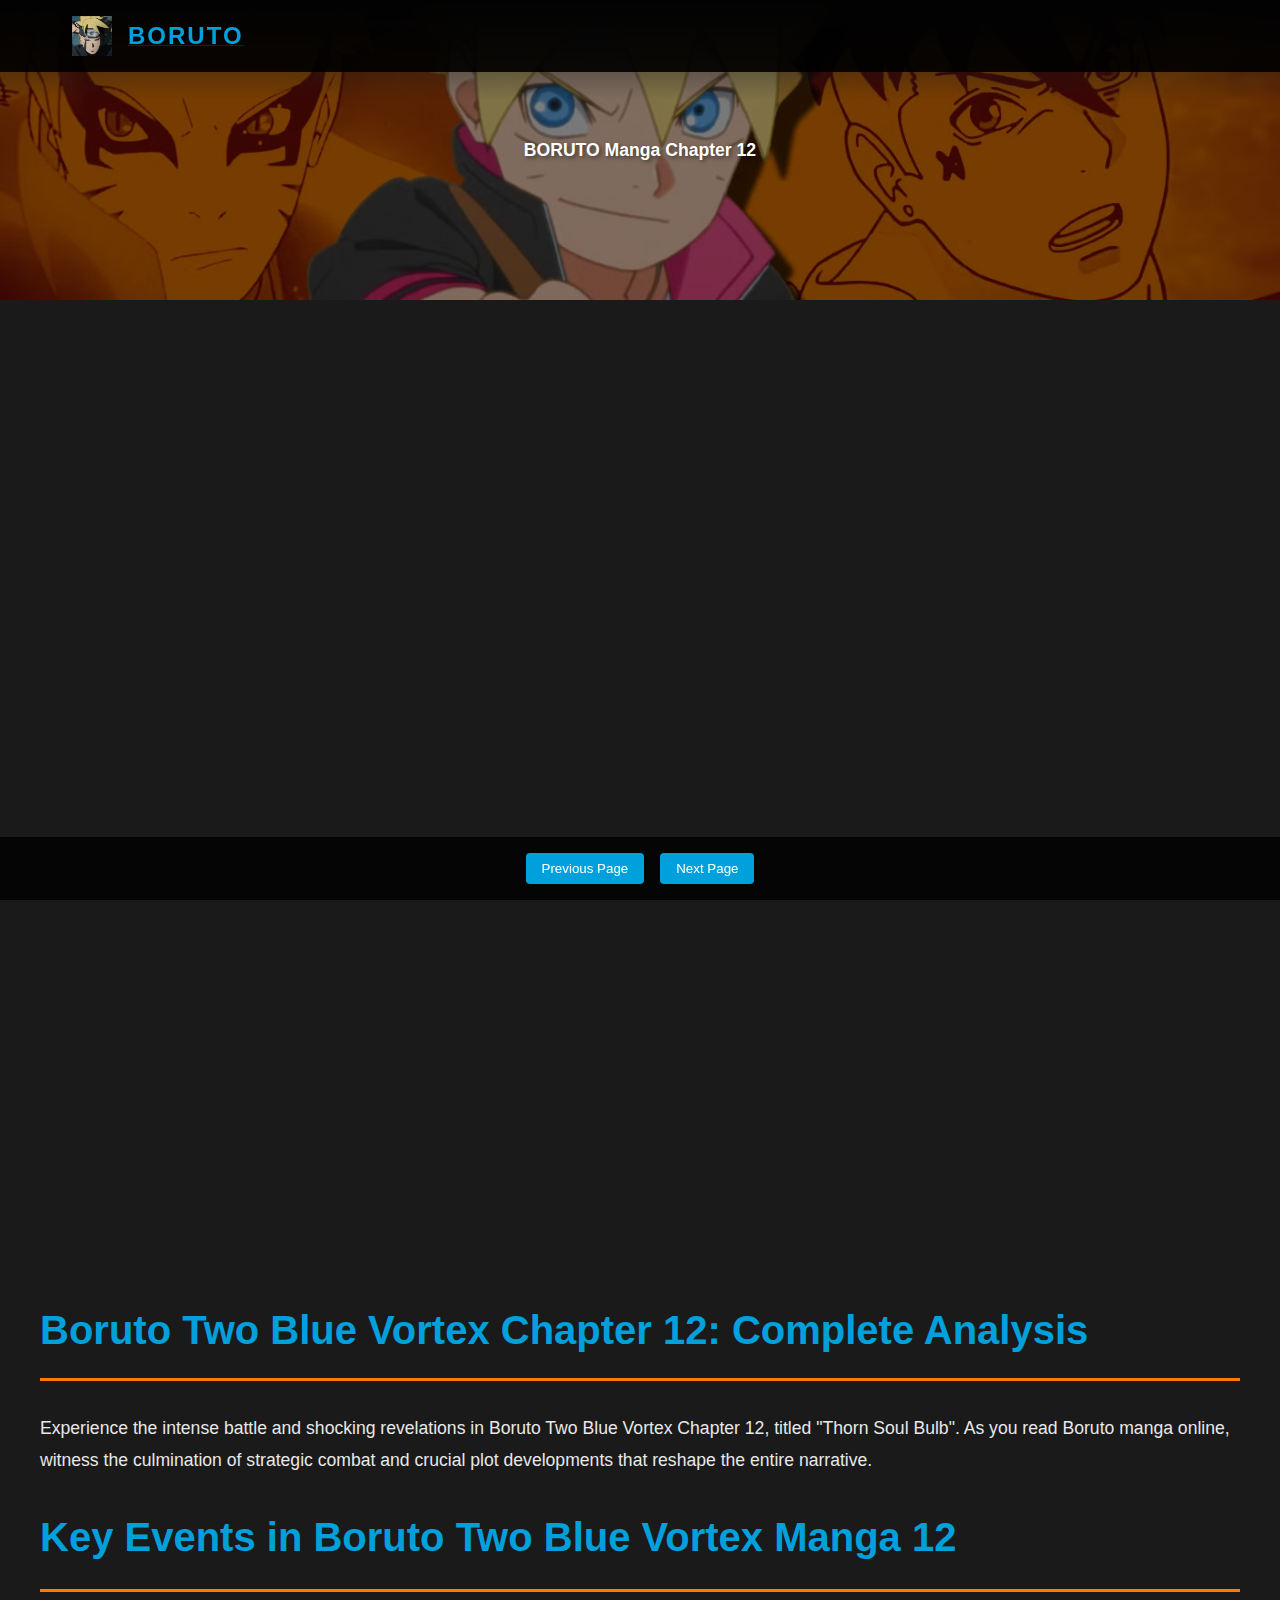
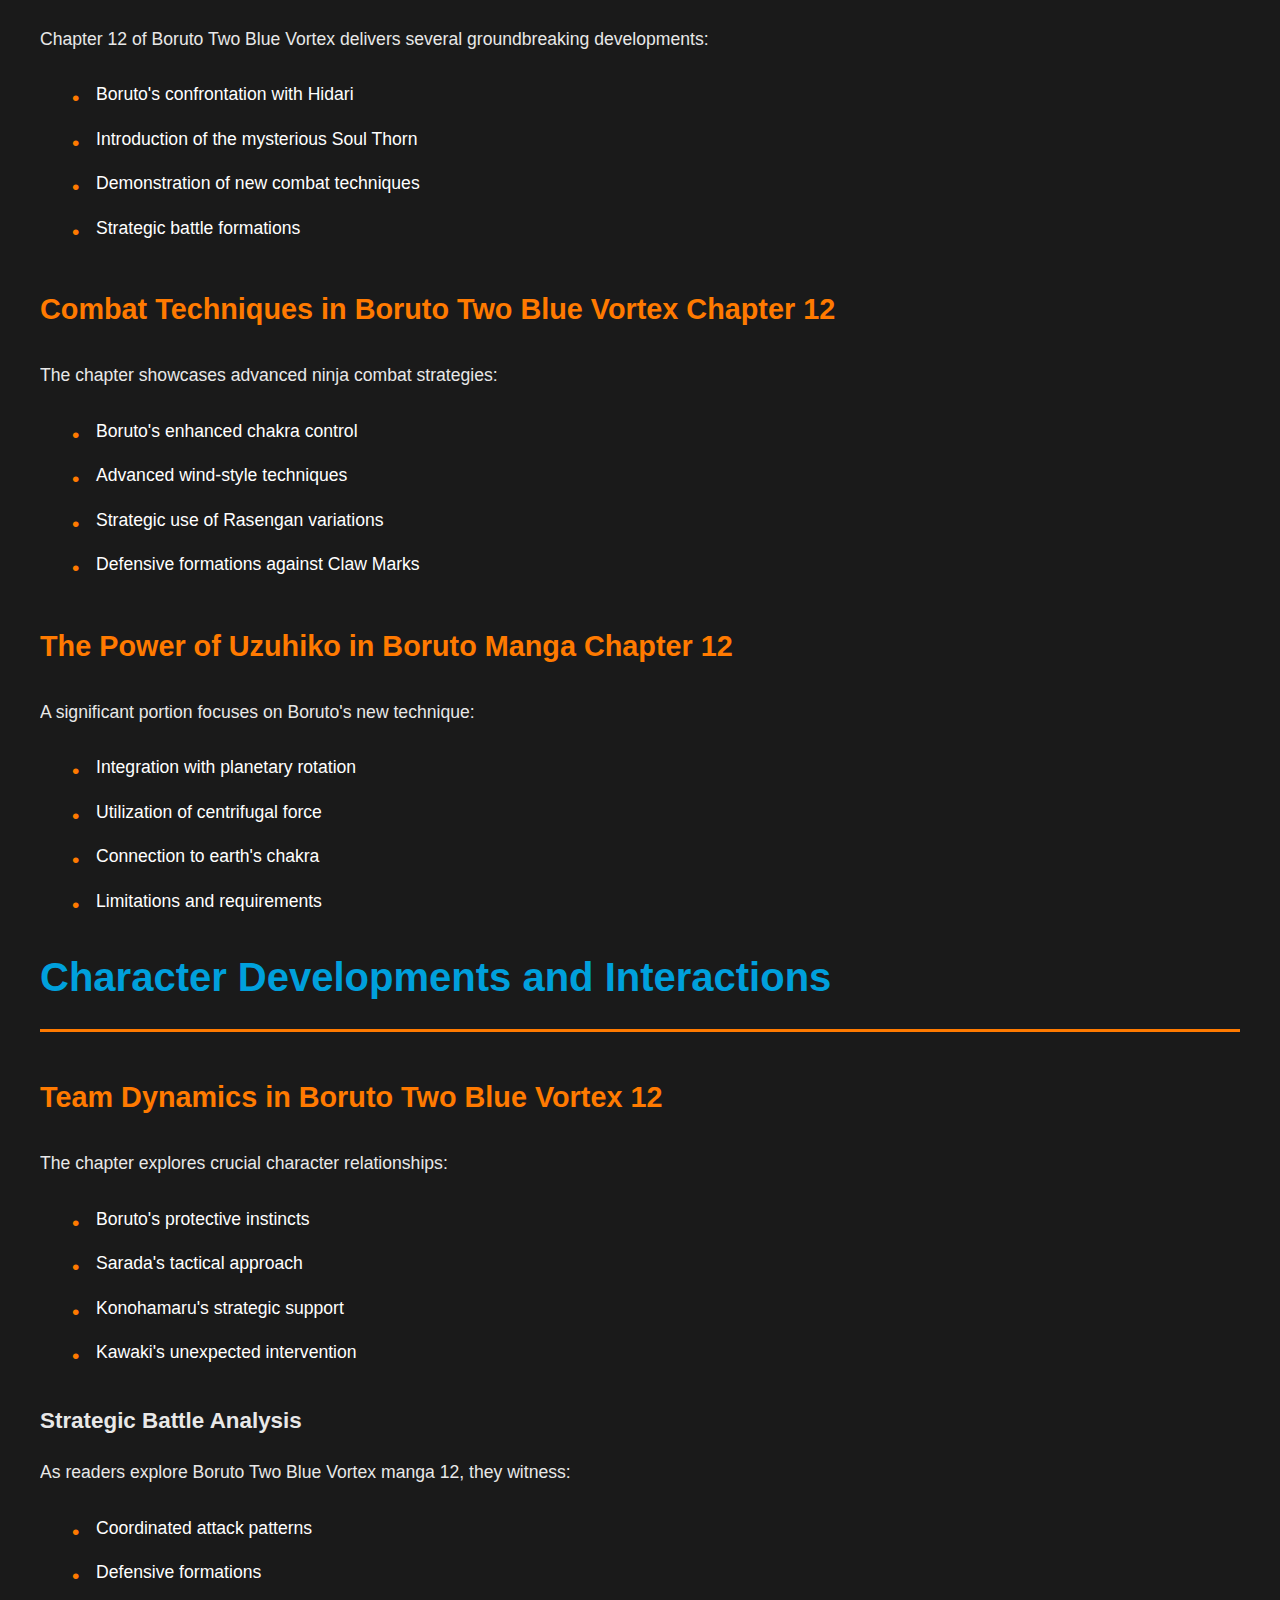
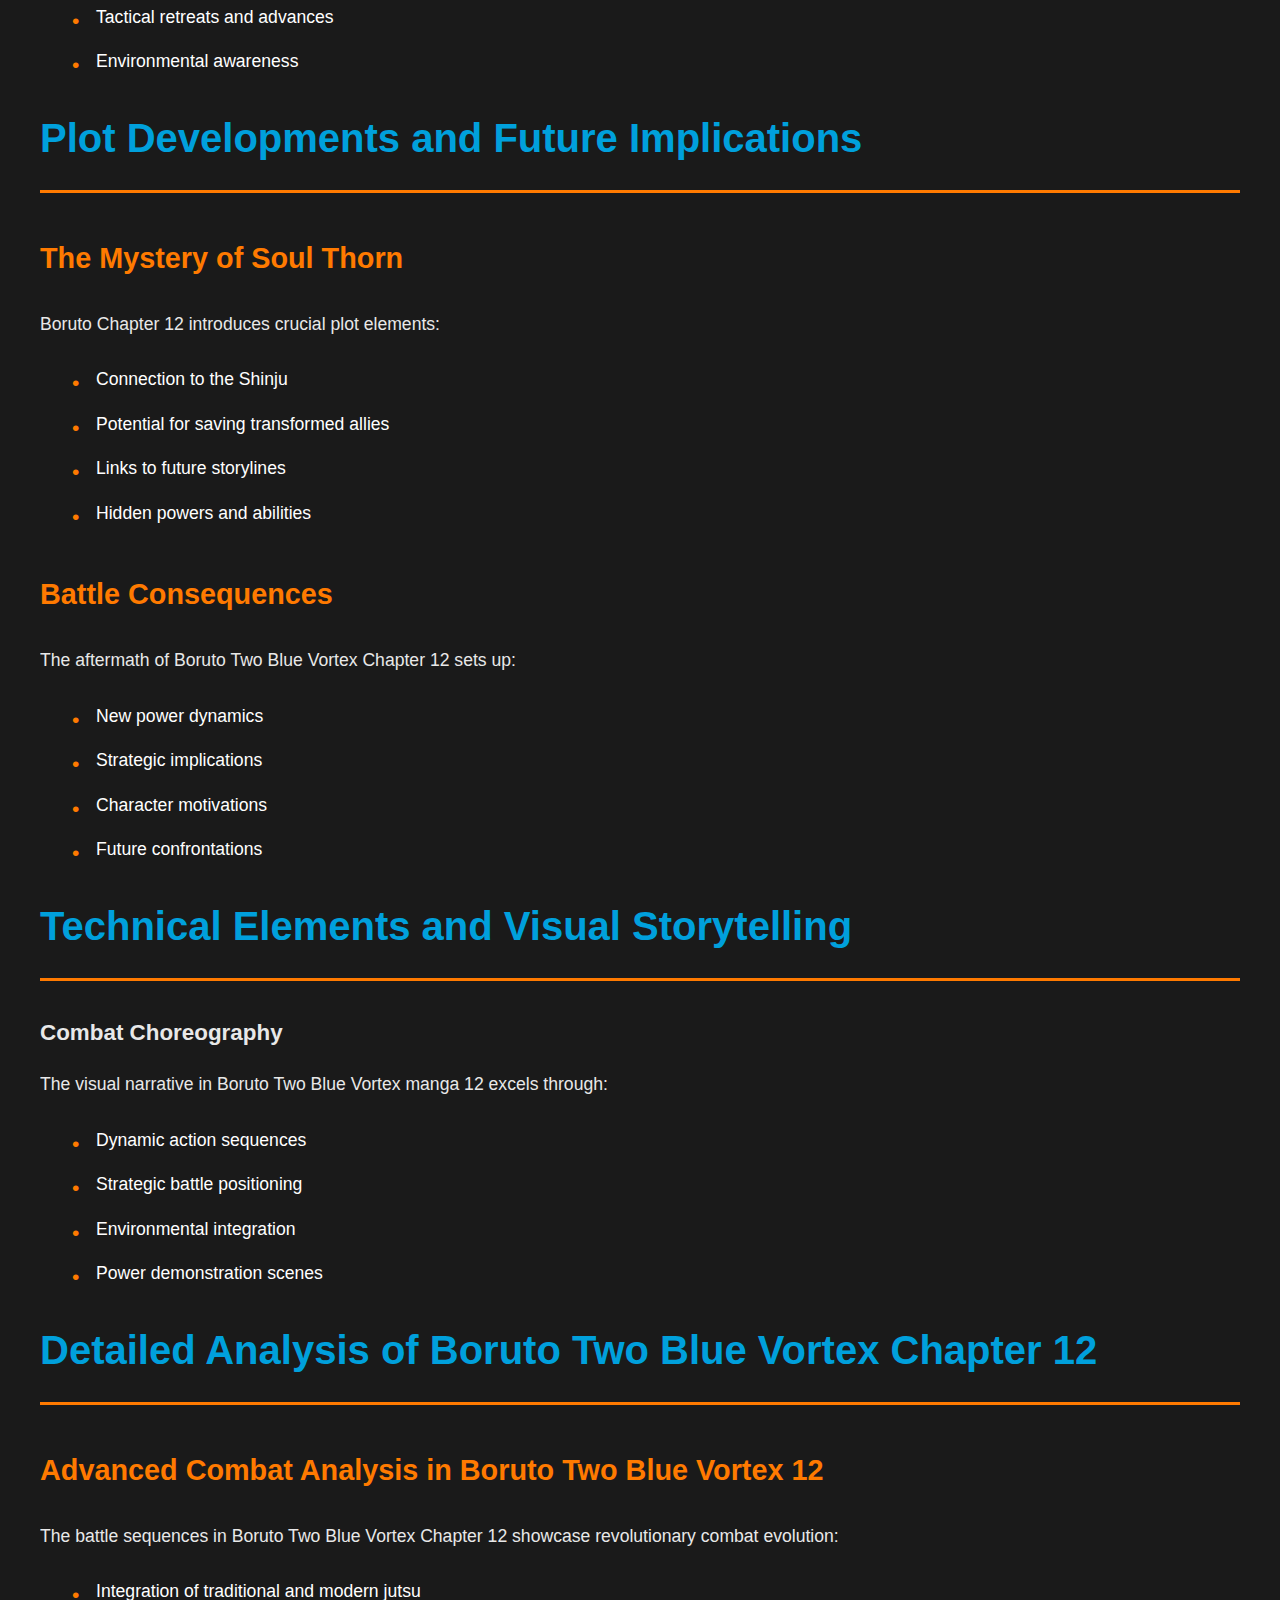
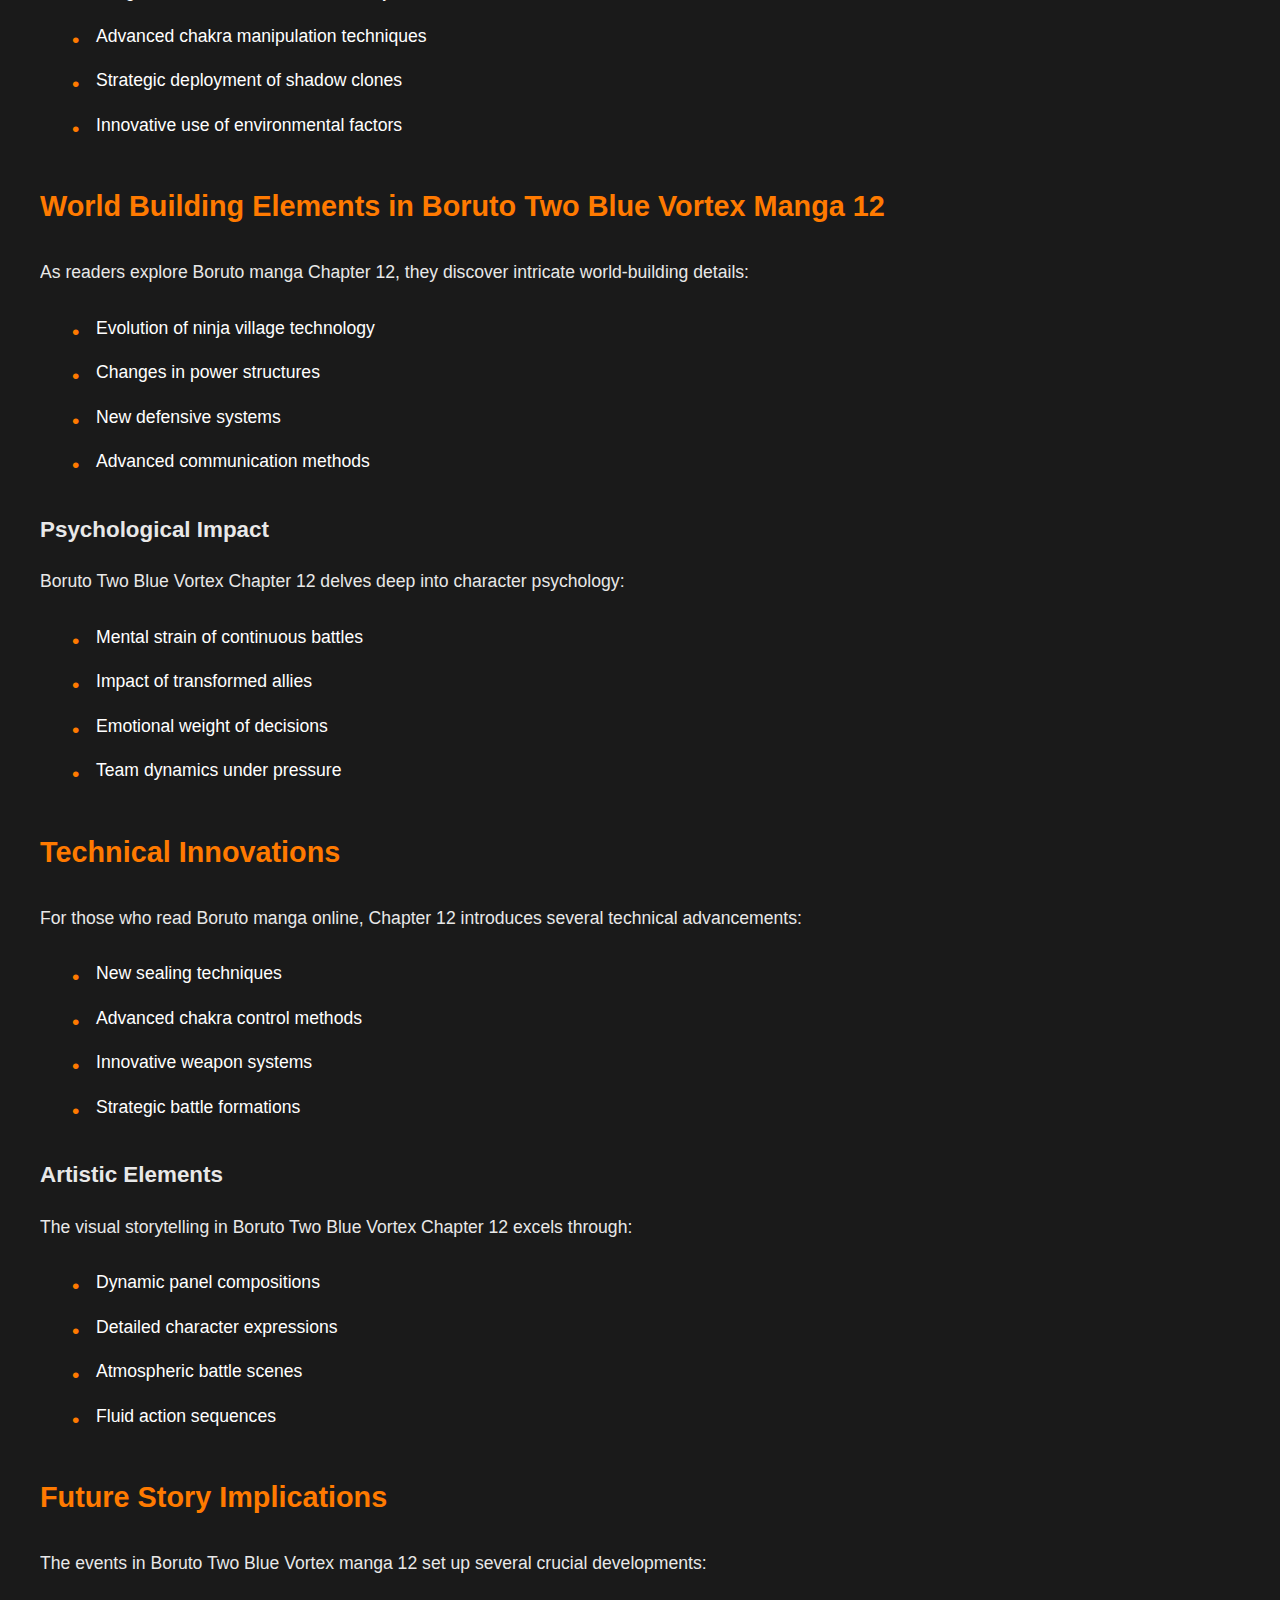
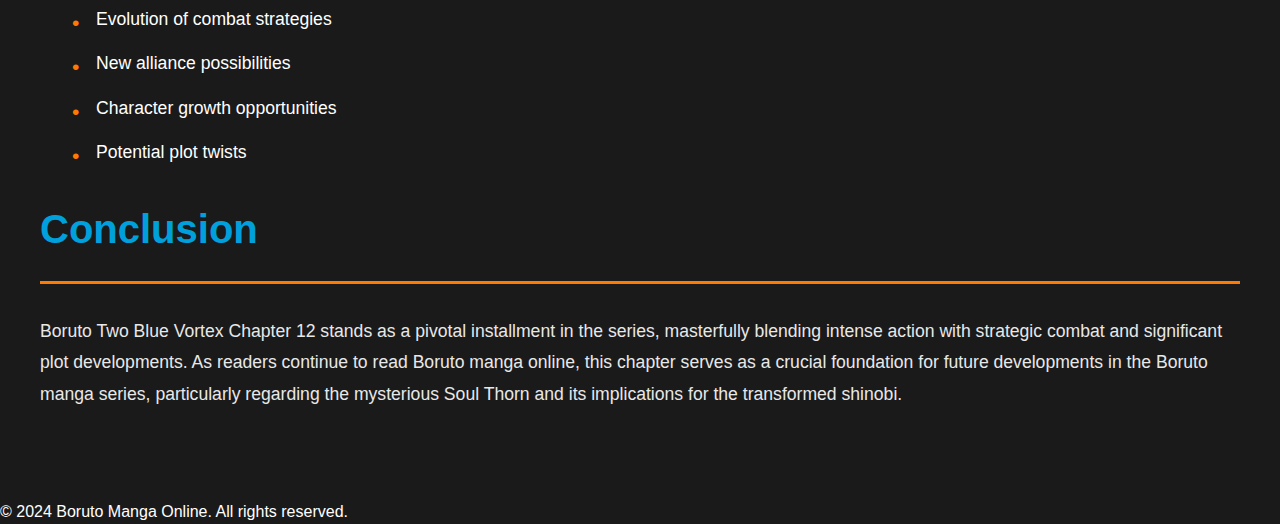
==== chapter-12/index.html @ 002d3e0d "1" ====
<!DOCTYPE html>
<html lang="en">
<head>
    <!-- Google tag (gtag.js) -->
<script async src="https://www.googletagmanager.com/gtag/js?id=G-79366STCKH"></script>
<script>
  window.dataLayer = window.dataLayer || [];
  function gtag(){dataLayer.push(arguments);}
  gtag('js', new Date());

  gtag('config', 'G-79366STCKH');
</script>
    <meta charset="UTF-8">
    <meta name="viewport" content="width=device-width, initial-scale=1.0">
    <title>Boruto Two Blue Vortex Manga Chapter 12 | Free Read Boruto Manga Online</title>
    <meta name="description" content="Read Boruto Chapter 12 of Two Blue Vortex manga series online. High-quality scans with official English translation. Experience the latest developments in the ninja world.">
    <link rel="stylesheet" href="../chapter-17/styles.css">
    <link rel="stylesheet" href="../styles.css">
    <link rel="canonical" href="https://borutomanga.xyz/chapter-12/">
    <link rel="apple-touch-icon" sizes="180x180" href="../apple-touch-icon.png">
<link rel="icon" type="image/png" sizes="32x32" href="../favicon-32x32.png">
<link rel="icon" type="image/png" sizes="16x16" href="../favicon-16x16.png">
<link rel="manifest" href="../site.webmanifest">
</head>
<body>
    <!-- Header -->
    <header class="site-header">
        <div class="header-container">
            <div class="logo-container">
                <img src="../logo.jpg" alt="Boruto Logo" class="logo-image">
                <a href="/"><span class="logo-text">BORUTO</span></a>
            </div>
        </div>
    </header>

    <main>

<!-- Hero Section -->
<section class="chapter-hero">
    <div class="container">
        <h1 class="chapter-title">BORUTO Manga Chapter 12</h1>
    </div>
</section>

        <!-- 漫画内容 -->
        <section class="manga-reader">
            <div class="container">
                
                <div class="manga-pages">
                    <!-- 这里是漫画页面 -->
                    <div class="manga-page">
                        <img src="https://image.borutomanga.xyz/chapter12/DM_20241221170901_001.WEBP" alt="Boruto Chapter 12 Page 1" class="manga-image">
                        <img src="https://image.borutomanga.xyz/chapter12/DM_20241221170901_002.WEBP" alt="Boruto Chapter 12 Page 2" class="manga-image">
                        <img src="https://image.borutomanga.xyz/chapter12/DM_20241221170901_003.WEBP" alt="Boruto Chapter 12 Page 3" class="manga-image">
                        <img src="https://image.borutomanga.xyz/chapter12/DM_20241221170901_004.WEBP" alt="Boruto Chapter 12 Page 4" class="manga-image">
                        <img src="https://image.borutomanga.xyz/chapter12/DM_20241221170901_005.WEBP" alt="Boruto Chapter 12 Page 5" class="manga-image">
                        <img src="https://image.borutomanga.xyz/chapter12/DM_20241221170901_006.WEBP" alt="Boruto Chapter 12 Page 6" class="manga-image">
                        <img src="https://image.borutomanga.xyz/chapter12/DM_20241221170901_007.WEBP" alt="Boruto Chapter 12 Page 7" class="manga-image">
                        <img src="https://image.borutomanga.xyz/chapter12/DM_20241221170901_008.WEBP" alt="Boruto Chapter 12 Page 8" class="manga-image">
                        <img src="https://image.borutomanga.xyz/chapter12/DM_20241221170901_009.WEBP" alt="Boruto Chapter 12 Page 9" class="manga-image">
                        <img src="https://image.borutomanga.xyz/chapter12/DM_20241221170901_010.WEBP" alt="Boruto Chapter 12 Page 10" class="manga-image">
                        <img src="https://image.borutomanga.xyz/chapter12/DM_20241221170901_011.WEBP" alt="Boruto Chapter 12 Page 11" class="manga-image">
                        <img src="https://image.borutomanga.xyz/chapter12/DM_20241221170901_012.WEBP" alt="Boruto Chapter 12 Page 12" class="manga-image">
                        <img src="https://image.borutomanga.xyz/chapter12/DM_20241221170901_013.WEBP" alt="Boruto Chapter 12 Page 13" class="manga-image">
                        <img src="https://image.borutomanga.xyz/chapter12/DM_20241221170901_014.WEBP" alt="Boruto Chapter 12 Page 14" class="manga-image">
                        <img src="https://image.borutomanga.xyz/chapter12/DM_20241221170901_015.WEBP" alt="Boruto Chapter 12 Page 15" class="manga-image">
                        <img src="https://image.borutomanga.xyz/chapter12/DM_20241221170901_016.WEBP" alt="Boruto Chapter 12 Page 16" class="manga-image">
                        <img src="https://image.borutomanga.xyz/chapter12/DM_20241221170901_017.WEBP" alt="Boruto Chapter 12 Page 17" class="manga-image">
                        <img src="https://image.borutomanga.xyz/chapter12/DM_20241221170901_018.WEBP" alt="Boruto Chapter 12 Page 18" class="manga-image">
                        <img src="https://image.borutomanga.xyz/chapter12/DM_20241221170901_019.WEBP" alt="Boruto Chapter 12 Page 19" class="manga-image">
                        <img src="https://image.borutomanga.xyz/chapter12/DM_20241221170901_020.WEBP" alt="Boruto Chapter 12 Page 20" class="manga-image">
                        <img src="https://image.borutomanga.xyz/chapter12/DM_20241221170901_021.WEBP" alt="Boruto Chapter 12 Page 21" class="manga-image">
                        <img src="https://image.borutomanga.xyz/chapter12/DM_20241221170901_022.WEBP" alt="Boruto Chapter 12 Page 22" class="manga-image">
                        <img src="https://image.borutomanga.xyz/chapter12/DM_20241221170901_023.WEBP" alt="Boruto Chapter 12 Page 23" class="manga-image">
                        <img src="https://image.borutomanga.xyz/chapter12/DM_20241221170901_024.WEBP" alt="Boruto Chapter 12 Page 24" class="manga-image">
                        <img src="https://image.borutomanga.xyz/chapter12/DM_20241221170901_025.WEBP" alt="Boruto Chapter 12 Page 25" class="manga-image">
                        <img src="https://image.borutomanga.xyz/chapter12/DM_20241221170901_026.WEBP" alt="Boruto Chapter 12 Page 26" class="manga-image">
                        <img src="https://image.borutomanga.xyz/chapter12/DM_20241221170901_027.WEBP" alt="Boruto Chapter 12 Page 27" class="manga-image">
                        <img src="https://image.borutomanga.xyz/chapter12/DM_20241221170901_028.WEBP" alt="Boruto Chapter 12 Page 28" class="manga-image">
                        <img src="https://image.borutomanga.xyz/chapter12/DM_20241221170901_029.WEBP" alt="Boruto Chapter 12 Page 29" class="manga-image">
                        <img src="https://image.borutomanga.xyz/chapter12/DM_20241221170901_030.WEBP" alt="Boruto Chapter 12 Page 30" class="manga-image">
                        <img src="https://image.borutomanga.xyz/chapter12/DM_20241221170901_031.WEBP" alt="Boruto Chapter 12 Page 31" class="manga-image">
                        <img src="https://image.borutomanga.xyz/chapter12/DM_20241221170901_032.WEBP" alt="Boruto Chapter 12 Page 32" class="manga-image">
                        <img src="https://image.borutomanga.xyz/chapter12/DM_20241221170901_033.WEBP" alt="Boruto Chapter 12 Page 33" class="manga-image">
                        <img src="https://image.borutomanga.xyz/chapter12/DM_20241221170901_034.WEBP" alt="Boruto Chapter 12 Page 34" class="manga-image">
                       
                    </div>
                    <!-- 更多页面 -->
                </div>

                <div class="reader-navigation">
                    <a href="/"><button class="prev-page">Previous Page</button></a>
                    <a href="../chapter-13/"><button class="next-page">Next Page</button></a>
                </div>
            </div>
        </section>

        <section class="chapter-seo-content">
            <div class="container">
                <h2>Boruto Two Blue Vortex Chapter 12: Complete Analysis</h2>
                <article>
                    <p>Experience the intense battle and shocking revelations in Boruto Two Blue Vortex Chapter 12, titled "Thorn Soul Bulb". As you read Boruto manga online, witness the culmination of strategic combat and crucial plot developments that reshape the entire narrative.</p>
        
                    <h2>Key Events in Boruto Two Blue Vortex Manga 12</h2>
                    <p>Chapter 12 of Boruto Two Blue Vortex delivers several groundbreaking developments:</p>
                    <ul>
                        <li>Boruto's confrontation with Hidari</li>
                        <li>Introduction of the mysterious Soul Thorn</li>
                        <li>Demonstration of new combat techniques</li>
                        <li>Strategic battle formations</li>
                    </ul>
        
                    <h3>Combat Techniques in Boruto Two Blue Vortex Chapter 12</h3>
                    <p>The chapter showcases advanced ninja combat strategies:</p>
                    <ul>
                        <li>Boruto's enhanced chakra control</li>
                        <li>Advanced wind-style techniques</li>
                        <li>Strategic use of Rasengan variations</li>
                        <li>Defensive formations against Claw Marks</li>
                    </ul>
        
                    <h3>The Power of Uzuhiko in Boruto Manga Chapter 12</h3>
                    <p>A significant portion focuses on Boruto's new technique:</p>
                    <ul>
                        <li>Integration with planetary rotation</li>
                        <li>Utilization of centrifugal force</li>
                        <li>Connection to earth's chakra</li>
                        <li>Limitations and requirements</li>
                    </ul>
        
                    <h2>Character Developments and Interactions</h2>
                    
                    <h3>Team Dynamics in Boruto Two Blue Vortex 12</h3>
                    <p>The chapter explores crucial character relationships:</p>
                    <ul>
                        <li>Boruto's protective instincts</li>
                        <li>Sarada's tactical approach</li>
                        <li>Konohamaru's strategic support</li>
                        <li>Kawaki's unexpected intervention</li>
                    </ul>
        
                    <h4>Strategic Battle Analysis</h4>
                    <p>As readers explore Boruto Two Blue Vortex manga 12, they witness:</p>
                    <ul>
                        <li>Coordinated attack patterns</li>
                        <li>Defensive formations</li>
                        <li>Tactical retreats and advances</li>
                        <li>Environmental awareness</li>
                    </ul>
        
                    <h2>Plot Developments and Future Implications</h2>
                    
                    <h3>The Mystery of Soul Thorn</h3>
                    <p>Boruto Chapter 12 introduces crucial plot elements:</p>
                    <ul>
                        <li>Connection to the Shinju</li>
                        <li>Potential for saving transformed allies</li>
                        <li>Links to future storylines</li>
                        <li>Hidden powers and abilities</li>
                    </ul>
        
                    <h3>Battle Consequences</h3>
                    <p>The aftermath of Boruto Two Blue Vortex Chapter 12 sets up:</p>
                    <ul>
                        <li>New power dynamics</li>
                        <li>Strategic implications</li>
                        <li>Character motivations</li>
                        <li>Future confrontations</li>
                    </ul>
        
                    <h2>Technical Elements and Visual Storytelling</h2>
                    
                    <h4>Combat Choreography</h4>
                    <p>The visual narrative in Boruto Two Blue Vortex manga 12 excels through:</p>
                    <ul>
                        <li>Dynamic action sequences</li>
                        <li>Strategic battle positioning</li>
                        <li>Environmental integration</li>
                        <li>Power demonstration scenes</li>
                    </ul>
        
                <h2>Detailed Analysis of Boruto Two Blue Vortex Chapter 12</h2>

                <h3>Advanced Combat Analysis in Boruto Two Blue Vortex 12</h3>
                <p>The battle sequences in Boruto Two Blue Vortex Chapter 12 showcase revolutionary combat evolution:</p>
                <ul>
                    <li>Integration of traditional and modern jutsu</li>
                    <li>Advanced chakra manipulation techniques</li>
                    <li>Strategic deployment of shadow clones</li>
                    <li>Innovative use of environmental factors</li>
                </ul>

                <h3>World Building Elements in Boruto Two Blue Vortex Manga 12</h3>
                <p>As readers explore Boruto manga Chapter 12, they discover intricate world-building details:</p>
                <ul>
                    <li>Evolution of ninja village technology</li>
                    <li>Changes in power structures</li>
                    <li>New defensive systems</li>
                    <li>Advanced communication methods</li>
                </ul>

                <h4>Psychological Impact</h4>
                <p>Boruto Two Blue Vortex Chapter 12 delves deep into character psychology:</p>
                <ul>
                    <li>Mental strain of continuous battles</li>
                    <li>Impact of transformed allies</li>
                    <li>Emotional weight of decisions</li>
                    <li>Team dynamics under pressure</li>
                </ul>

                <h3>Technical Innovations</h3>
                <p>For those who read Boruto manga online, Chapter 12 introduces several technical advancements:</p>
                <ul>
                    <li>New sealing techniques</li>
                    <li>Advanced chakra control methods</li>
                    <li>Innovative weapon systems</li>
                    <li>Strategic battle formations</li>
                </ul>

                <h4>Artistic Elements</h4>
                <p>The visual storytelling in Boruto Two Blue Vortex Chapter 12 excels through:</p>
                <ul>
                    <li>Dynamic panel compositions</li>
                    <li>Detailed character expressions</li>
                    <li>Atmospheric battle scenes</li>
                    <li>Fluid action sequences</li>
                </ul>

                <h3>Future Story Implications</h3>
                <p>The events in Boruto Two Blue Vortex manga 12 set up several crucial developments:</p>
                <ul>
                    <li>Evolution of combat strategies</li>
                    <li>New alliance possibilities</li>
                    <li>Character growth opportunities</li>
                    <li>Potential plot twists</li>
                </ul>

                <h2>Conclusion</h2>
                <p>Boruto Two Blue Vortex Chapter 12 stands as a pivotal installment in the series, masterfully blending intense action with strategic combat and significant plot developments. As readers continue to read Boruto manga online, this chapter serves as a crucial foundation for future developments in the Boruto manga series, particularly regarding the mysterious Soul Thorn and its implications for the transformed shinobi.</p>
                </article>
            </div>
        </section>
    </main>

    <!-- Footer -->
    <footer class="site-footer">
        <div class="footer-content">
            <p class="copyright">&copy; 2024 Boruto Manga Online. All rights reserved.</p>
        </div>
    </footer>
</body>
</html>
---- chapter-17/styles.css ----
/* Chapter Hero 样式 */
.chapter-hero {
    position: relative;
    height: 300px;
    display: flex;
    align-items: center;
    padding: 2rem;
    justify-content: center; /* 水平居中 */
    text-align: center; /* 文本居中 */
    background-image: linear-gradient(rgba(0, 0, 0, 0.5), rgba(0, 0, 0, 0.5)), 
                      url('../chapterhero.avif');
    background-size: cover;
    background-position: center;
    background-repeat: no-repeat;
    overflow: hidden;
}

.chapter-hero::before {
    content: '';
    position: absolute;
    top: 0;
    left: 0;
    right: 0;
    height: 100px;
    background: linear-gradient(to bottom, var(--dark), transparent);
    z-index: 1;
}

.chapter-hero .container {
    position: relative;
    z-index: 2;
    max-width: 1200px;
    margin: 0 auto;
    width: 100%;
}

.chapter-title {
    font-size: 2rem;
    font-weight: 900;
    color: var(--light);
    text-shadow: 2px 2px 4px rgba(0, 0, 0, 0.5);
    margin: 0;
}

/* 响应式设计 */
@media (max-width: 768px) {
    .chapter-hero {
        height: 200px;
        padding: 1.5rem;
    }

    .chapter-title {
        font-size: 2rem;
    }
}

@media (max-width: 480px) {
    .chapter-hero {
        height: 150px;
        padding: 1rem;
    }

    .chapter-title {
        font-size: 1.5rem;
    }
}
/* 漫画阅读区域样式 */
.manga-reader {
    background-color: var(--dark);
    padding: 2rem 0;
    min-height: 100vh;
}

.manga-reader .container {
    max-width: 1000px; /* 控制最大宽度，确保图片不会过大 */
    margin: 0 auto;
    padding: 0 1rem;
}

/* 漫画页面容器 */
.manga-pages {
    display: flex;
    flex-direction: column;
    gap: 2rem; /* 页面之间的间距 */
    align-items: center;
}

/* 单页样式 */
.manga-image {
    max-width: 100%;
    height: auto;
    display: block;
    border-radius: 8px; /* 圆角 */
    box-shadow: 0 2px 10px rgba(0, 0, 0, 0.3); /* 轻微阴影 */
}

/* 阅读导航 */
.reader-navigation {
    position: fixed;
    bottom: 0;
    left: 0;
    right: 0;
    background: rgba(0, 0, 0, 0.8);
    padding: 1rem;
    display: flex;
    justify-content: center;
    gap: 1rem;
    z-index: 100;
}

.page-counter {
    color: var(--light);
    padding: 0.5rem 1rem;
    border-radius: 4px;
    background: rgba(255, 255, 255, 0.1);
}

/* 导航按钮 */
.prev-page,
.next-page {
    padding: 0.5rem 1rem;
    border: none;
    border-radius: 4px;
    background-color: var(--primary-blue);
    color: var(--light);
    cursor: pointer;
    transition: background-color 0.3s ease;
}

.prev-page:hover,
.next-page:hover {
    background-color: var(--secondary-blue);
}

/* 图片加载动画 */
.manga-image {
    opacity: 0;
    animation: fadeIn 0.3s ease forwards;
}

@keyframes fadeIn {
    from { opacity: 0; }
    to { opacity: 1; }
}

/* 响应式设计 */
@media (max-width: 768px) {
    .manga-reader {
        padding: 1rem 0;
    }

    .manga-pages {
        gap: 1rem;
    }

    .reader-navigation {
        padding: 0.8rem;
    }

    .prev-page,
    .next-page {
        padding: 0.4rem 0.8rem;
        font-size: 0.9rem;
    }
}

/* 移动端优化 */
@media (max-width: 480px) {
    .manga-reader .container {
        padding: 0 0.5rem;
    }

    .manga-pages {
        gap: 0.5rem;
    }

    .reader-navigation {
        padding: 0.6rem;
    }

    .page-counter {
        font-size: 0.9rem;
        padding: 0.4rem 0.8rem;
    }
}

/* 图片加载中状态 */
.manga-image.loading {
    min-height: 200px;
    background: linear-gradient(90deg, 
        rgba(255,255,255,0.1) 25%, 
        rgba(255,255,255,0.2) 50%, 
        rgba(255,255,255,0.1) 75%
    );
    background-size: 200% 100%;
    animation: loading 1.5s infinite;
}

@keyframes loading {
    0% { background-position: 200% 0; }
    100% { background-position: -200% 0; }
}

/* SEO Content 样式 */
.chapter-seo-content {
    padding: 4rem 2rem;
    background-color: var(--dark);
    color: var(--light);
}

.chapter-seo-content .container {
    max-width: 1200px;
    margin: 0 auto;
}

.chapter-seo-content article {
    font-size: 1.1rem;
    line-height: 1.8;
}

/* 标题样式 */
.chapter-seo-content h2 {
    font-size: 2.5rem;
    color: var(--primary-blue);
    margin-bottom: 2rem;
    padding-bottom: 1rem;
    border-bottom: 3px solid var(--accent-orange);
}

.chapter-seo-content h3 {
    font-size: 1.8rem;
    color: var(--accent-orange);
    margin: 2.5rem 0 1.5rem;
}

.chapter-seo-content h4 {
    font-size: 1.4rem;
    color: var(--light);
    margin: 2rem 0 1rem;
    opacity: 0.9;
}

/* 段落和列表样式 */
.chapter-seo-content p {
    margin-bottom: 1.5rem;
    color: var(--light);
    opacity: 0.9;
}

.chapter-seo-content ul {
    margin: 1.5rem 0;
    padding-left: 2rem;
    list-style-type: none;
}

.chapter-seo-content ul li {
    margin-bottom: 0.8rem;
    position: relative;
    padding-left: 1.5rem;
}

.chapter-seo-content ul li::before {
    content: '•';
    color: var(--accent-orange);
    position: absolute;
    left: 0;
    font-size: 1.2em;
}

/* 响应式设计 */
@media (max-width: 768px) {
    .chapter-seo-content {
        padding: 3rem 1.5rem;
    }

    .chapter-seo-content h2 {
        font-size: 2rem;
    }

    .chapter-seo-content h3 {
        font-size: 1.6rem;
    }

    .chapter-seo-content h4 {
        font-size: 1.3rem;
    }

    .chapter-seo-content article {
        font-size: 1rem;
    }
}

@media (max-width: 480px) {
    .chapter-seo-content {
        padding: 2rem 1rem;
    }

    .chapter-seo-content h2 {
        font-size: 1.8rem;
    }

    .chapter-seo-content h3 {
        font-size: 1.4rem;
    }

    .chapter-seo-content h4 {
        font-size: 1.2rem;
    }

    .chapter-seo-content ul {
        padding-left: 1rem;
    }
}

/* 打印样式 */
@media print {
    .chapter-seo-content {
        background-color: white;
        color: black;
    }

    .chapter-seo-content h2,
    .chapter-seo-content h3,
    .chapter-seo-content h4 {
        color: black;
    }
}
---- styles.css ----
:root {
    --primary-blue: #00A0DC;
    --secondary-blue: #0081B4;
    --accent-orange: #FF7A00;
    --dark: #1A1A1A;
    --light: #FFFFFF;
}

/* 基础重置样式 */
* {
    margin: 0;
    padding: 0;
    box-sizing: border-box;
}

body {
    font-family: 'Arial', sans-serif;
    line-height: 1.6;
    background-color: var(--dark);
    color: var(--light);
}

/* Header 样式 */
.site-header {
    background-color: rgba(0, 0, 0, 0.9);
    padding: 1rem 0;
    position: fixed;
    width: 100%;
    top: 0;
    z-index: 1000;
}

.header-container {
    max-width: 1200px;
    margin: 0 auto;
    padding: 0 2rem;
}

.logo-container {
    display: flex;
    align-items: center;
    gap: 1rem;
}

.logo-image {
    height: 40px;
    width: auto;
}

.logo-text {
    font-size: 1.5rem;
    font-weight: bold;
    color: var(--primary-blue);
    letter-spacing: 2px;
}

/* Hero 样式更新 */
.hero {
    min-height: 100vh;
    display: flex;
    flex-direction: column;
    align-items: center;
    position: relative;
    background: linear-gradient(to bottom, var(--dark), var(--secondary-blue));
    overflow: hidden;
    padding: 80px 2rem 2rem;
}

.hero-content {
    text-align: center;
    z-index: 2;
    max-width: 800px;
    margin: 0 auto;
}

.hero-title {
    font-size: 3.5rem;
    font-weight: 900;
    margin-bottom: 1rem;
    background: linear-gradient(45deg, var(--primary-blue), var(--light));
    -webkit-background-clip: text;
    -webkit-text-fill-color: transparent;
    text-transform: uppercase;
}

.hero-subtitle {
    font-size: 1.5rem;
    color: var(--light);
    margin-bottom: 2rem;
}

.read-now-btn {
    padding: 1rem 3rem;
    font-size: 1.2rem;
    font-weight: bold;
    background: var(--accent-orange);
    color: var(--light);
    border: none;
    border-radius: 50px;
    cursor: pointer;
    transition: transform 0.3s ease, box-shadow 0.3s ease;
}

.read-now-btn:hover {
    transform: translateY(-3px);
    box-shadow: 0 5px 15px rgba(255, 122, 0, 0.3);
}

.hero-images {
    position: absolute;
    width: 100%;
    height: 100%;
    top: 0;
    pointer-events: none;
}

.hero-image {
    position: absolute;
    height: 90%;
    width: auto;
    object-fit: contain;
}

.hero-image-left {
    left: -5%;
    bottom: 0;
    opacity: 0.7;
}

.hero-image-right {
    right: -5%;
    bottom: 0;
    opacity: 0.7;
}

/* 响应式设计更新 */
@media (max-width: 768px) {
    .hero {
        padding-top: 60px;
        justify-content: flex-start;
    }

    .hero-title {
        font-size: 2.5rem;
        margin-top: 1rem;
    }

    .hero-subtitle {
        font-size: 1.2rem;
        margin-bottom: 1.5rem;
    }

    .hero-images {
        position: relative;
        height: auto;
        margin-top: 2rem;
    }

    .hero-image {
        position: static;
        height: auto;
        width: 100%;
        max-height: 50vh;
        opacity: 1;
        object-fit: cover;
    }
}

@media (max-width: 480px) {
    .hero {
        padding-top: 50px;
    }

    .hero-title {
        font-size: 2rem;
    }

    .hero-images {
        display: block;
    }
}

/* 章节导航样式 */
.chapter-navigation {
    padding: 4rem 2rem;
    background-color: var(--dark);
}

.container {
    max-width: 1200px;
    margin: 0 auto;
}

.section-title {
    font-size: 2.5rem;
    font-weight: bold;
    color: var(--light);
    margin-bottom: 2rem;
    position: relative;
    display: inline-block;
}

.section-title::after {
    content: '';
    position: absolute;
    bottom: -8px;
    left: 0;
    width: 100%;
    height: 3px;
    background-color: var(--accent-orange);
}

.chapters-list {
    display: flex;
    flex-direction: column;
    gap: 1rem;
}

.chapter-item {
    display: flex;
    align-items: center;
    gap: 1rem;
    padding: 1rem;
    background-color: rgba(255, 255, 255, 0.05);
    border-radius: 8px;
    text-decoration: none;
    color: var(--light);
    transition: all 0.3s ease;
}

.chapter-item:hover {
    background-color: rgba(255, 255, 255, 0.1);
    transform: translateX(10px);
}

.chapter-check {
    color: var(--primary-blue);
    font-size: 1.2rem;
}

.chapter-title {
    font-size: 1.1rem;
    color: var(--light);
}

/* 响应式设计 */
@media (max-width: 768px) {
    .chapter-navigation {
        padding: 2rem 1rem;
    }

    .section-title {
        font-size: 2rem;
    }

    .chapter-item {
        padding: 0.8rem;
    }

    .chapter-title {
        font-size: 1rem;
    }
}

@media (max-width: 480px) {
    .section-title {
        font-size: 1.8rem;
    }

    .chapter-item:hover {
        transform: none;
    }
}

/* SEO Content 样式 */
.seo-content {
    padding: 4rem 2rem;
    background-color: var(--dark);
    color: var(--light);
}

.seo-content article {
    max-width: 1200px;
    margin: 0 auto;
    font-size: 1.1rem;
    line-height: 1.8;
}

/* 标题样式 */
.seo-content h2 {
    font-size: 2.5rem;
    color: var(--primary-blue);
    margin-bottom: 2rem;
    padding-bottom: 1rem;
    border-bottom: 3px solid var(--accent-orange);
}

.seo-content h3 {
    font-size: 2rem;
    color: var(--light);
    margin: 2.5rem 0 1.5rem;
    position: relative;
    padding-left: 1rem;
}

.seo-content h3::before {
    content: '';
    position: absolute;
    left: 0;
    top: 0;
    height: 100%;
    width: 4px;
    background-color: var(--primary-blue);
    border-radius: 2px;
}

.seo-content h4 {
    font-size: 1.5rem;
    color: var(--secondary-blue);
    margin: 2rem 0 1rem;
}

/* 段落样式 */
.seo-content p {
    margin-bottom: 1.5rem;
    color: rgba(255, 255, 255, 0.9);
}

/* 列表样式 */
.seo-content ul {
    margin: 1.5rem 0;
    padding-left: 2rem;
}

.seo-content ul li {
    margin-bottom: 0.8rem;
    position: relative;
    padding-left: 1.5rem;
    list-style: none;
}

.seo-content ul li::before {
    content: '•';
    position: absolute;
    left: 0;
    color: var(--accent-orange);
    font-size: 1.2em;
}

/* 强调文本 */
.seo-content strong {
    color: var(--primary-blue);
    font-weight: 600;
}

/* 链接样式 */
.seo-content a {
    color: var(--primary-blue);
    text-decoration: none;
    border-bottom: 1px solid transparent;
    transition: border-color 0.3s ease;
}

.seo-content a:hover {
    border-bottom-color: var(--primary-blue);
}

/* 响应式设计 */
@media (max-width: 768px) {
    .seo-content {
        padding: 3rem 1.5rem;
    }

    .seo-content article {
        font-size: 1rem;
    }

    .seo-content h2 {
        font-size: 2rem;
    }

    .seo-content h3 {
        font-size: 1.75rem;
        padding-left: 0.8rem;
    }

    .seo-content h4 {
        font-size: 1.3rem;
    }
}

@media (max-width: 480px) {
    .seo-content {
        padding: 2rem 1rem;
    }

    .seo-content h2 {
        font-size: 1.75rem;
    }

    .seo-content h3 {
        font-size: 1.5rem;
        margin: 2rem 0 1rem;
    }

    .seo-content h4 {
        font-size: 1.2rem;
    }

    .seo-content ul {
        padding-left: 1rem;
    }
}

/* 打印样式 */
@media print {
    .seo-content {
        background-color: white;
        color: black;
    }

    .seo-content h2,
    .seo-content h3,
    .seo-content h4 {
        color: black;
    }
}
/* 视频部分样式 */
.video-section {
    padding: 4rem 2rem;
    background-color: var(--dark);
}

.video-section .container {
    max-width: 1200px;
    margin: 0 auto;
}

.video-section .section-title {
    font-size: 2.5rem;
    font-weight: bold;
    color: var(--light);
    margin-bottom: 2rem;
    position: relative;
    display: inline-block;
}

.video-section .section-title::after {
    content: '';
    position: absolute;
    bottom: -8px;
    left: 0;
    width: 100%;
    height: 3px;
    background-color: var(--accent-orange);
}

.video-container {
    display: grid;
    grid-template-columns: repeat(2, 1fr);
    gap: 2rem;
    margin-top: 2rem;
}

.video-wrapper {
    position: relative;
    width: 100%;
    padding-bottom: 56.25%; /* 16:9 宽高比 */
    height: 0;
    overflow: hidden;
    border-radius: 12px;
    box-shadow: 0 4px 20px rgba(0, 0, 0, 0.3);
}

.video-wrapper iframe {
    position: absolute;
    top: 0;
    left: 0;
    width: 100%;
    height: 100%;
    border: none;
}

/* 响应式设计 */
@media (max-width: 768px) {
    .video-section {
        padding: 3rem 1rem;
    }

    .video-container {
        grid-template-columns: 1fr; /* 手机端改为单列 */
        gap: 1.5rem;
    }

    .video-section .section-title {
        font-size: 2rem;
    }
}

@media (max-width: 480px) {
    .video-section {
        padding: 2rem 1rem;
    }

    .video-section .section-title {
        font-size: 1.8rem;
    }

    .video-wrapper {
        margin-bottom: 1rem;
    }
}
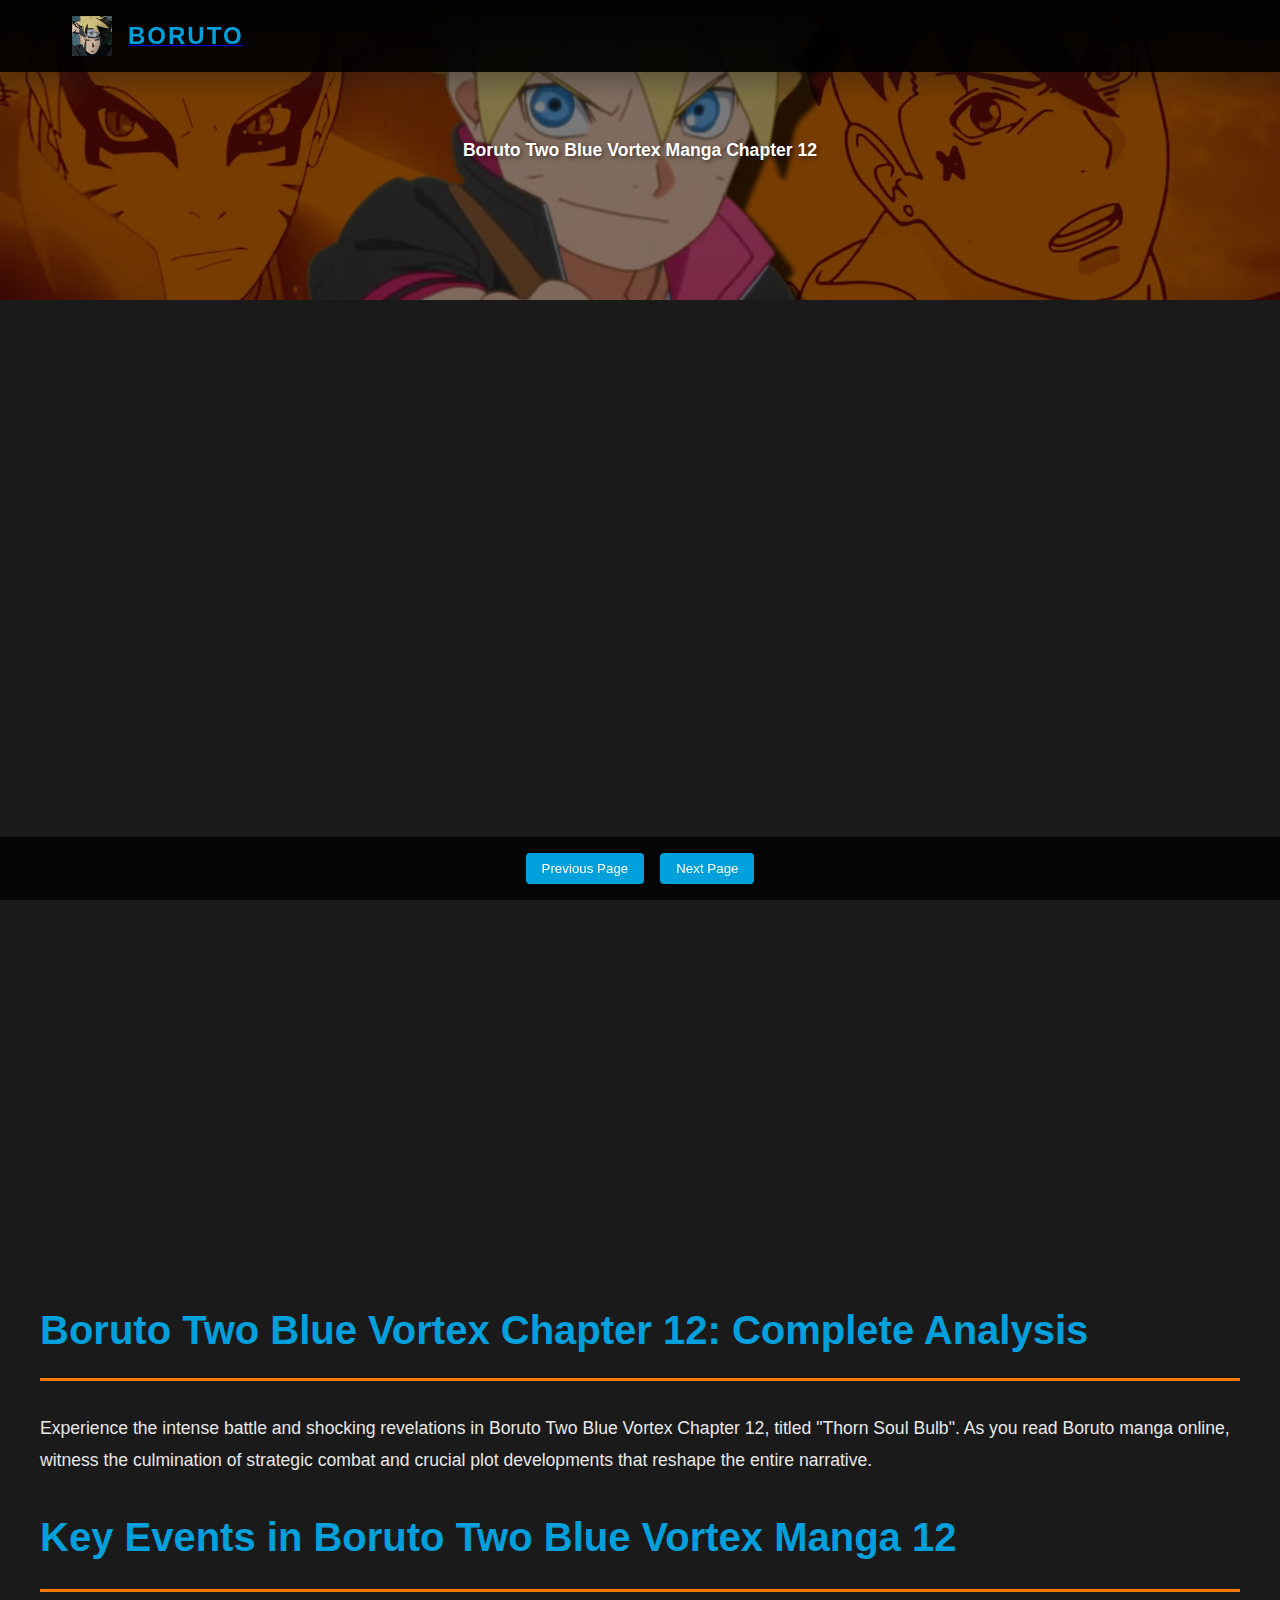
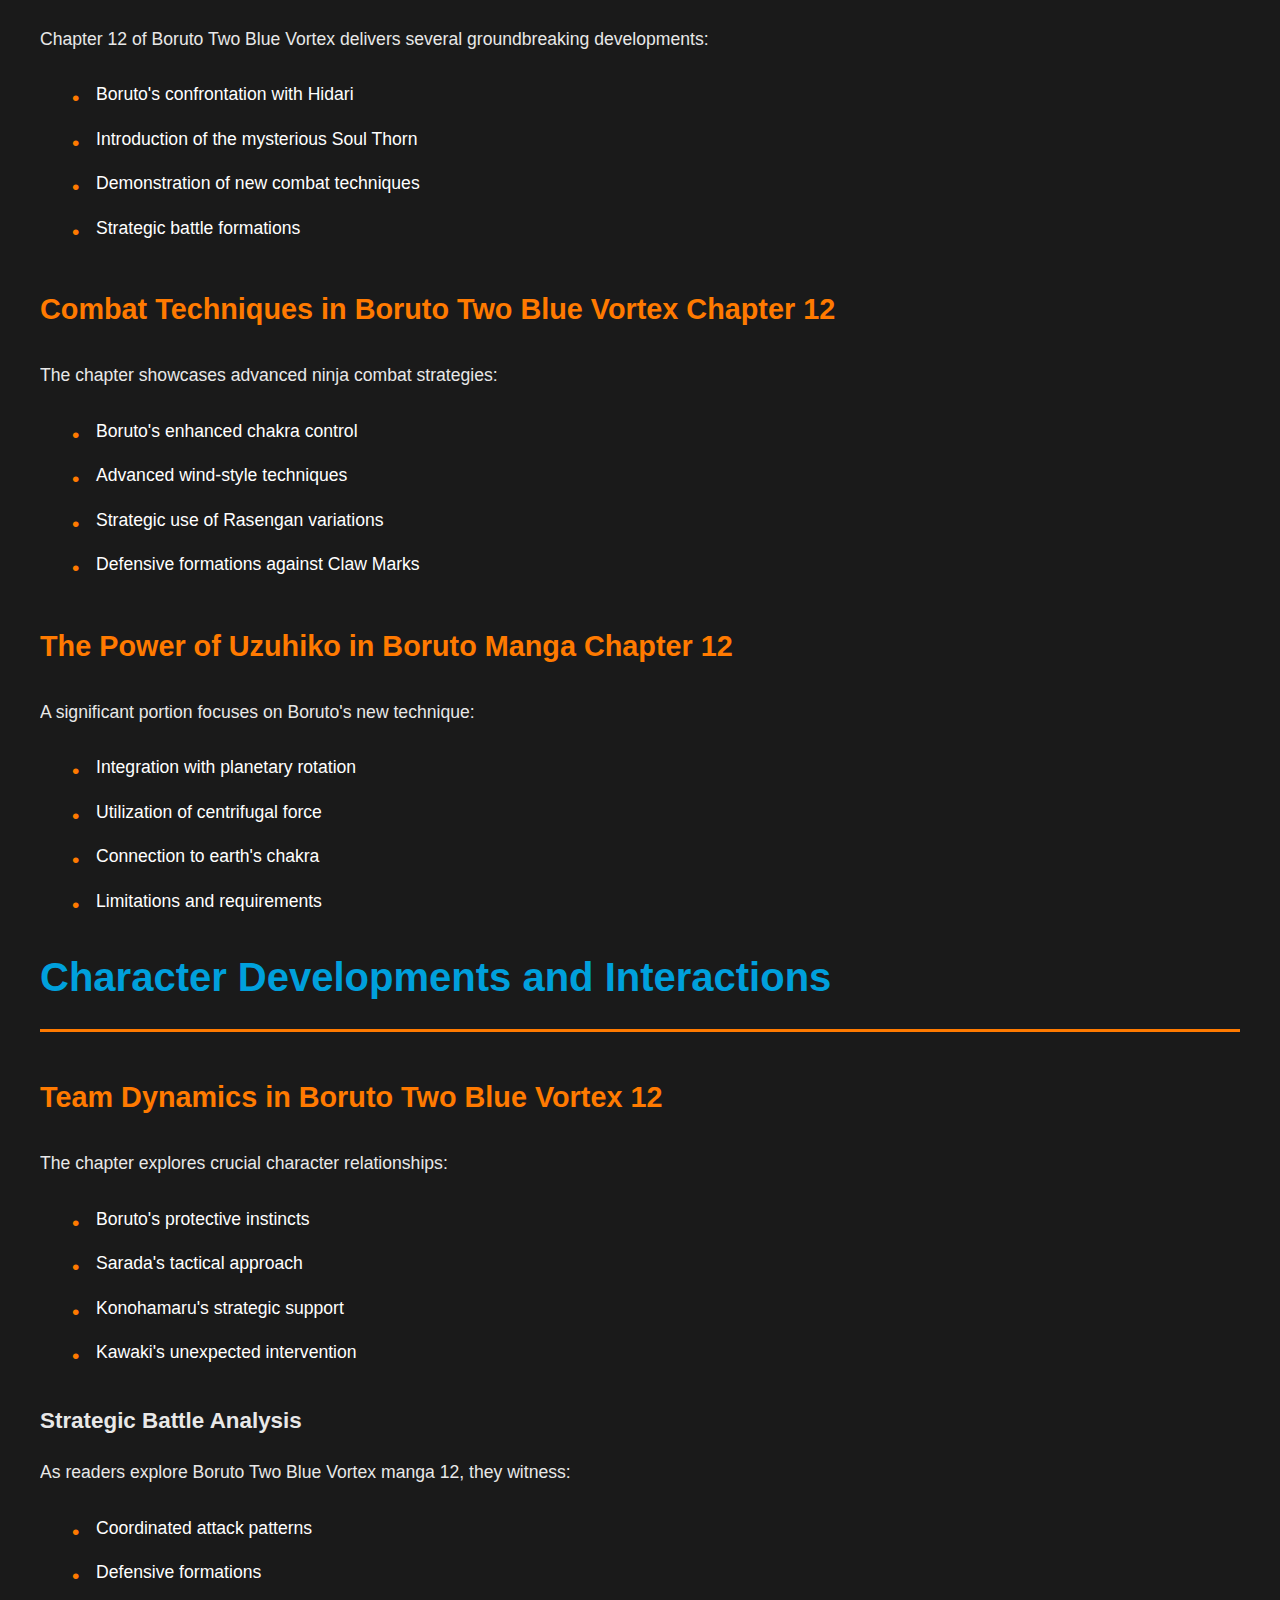
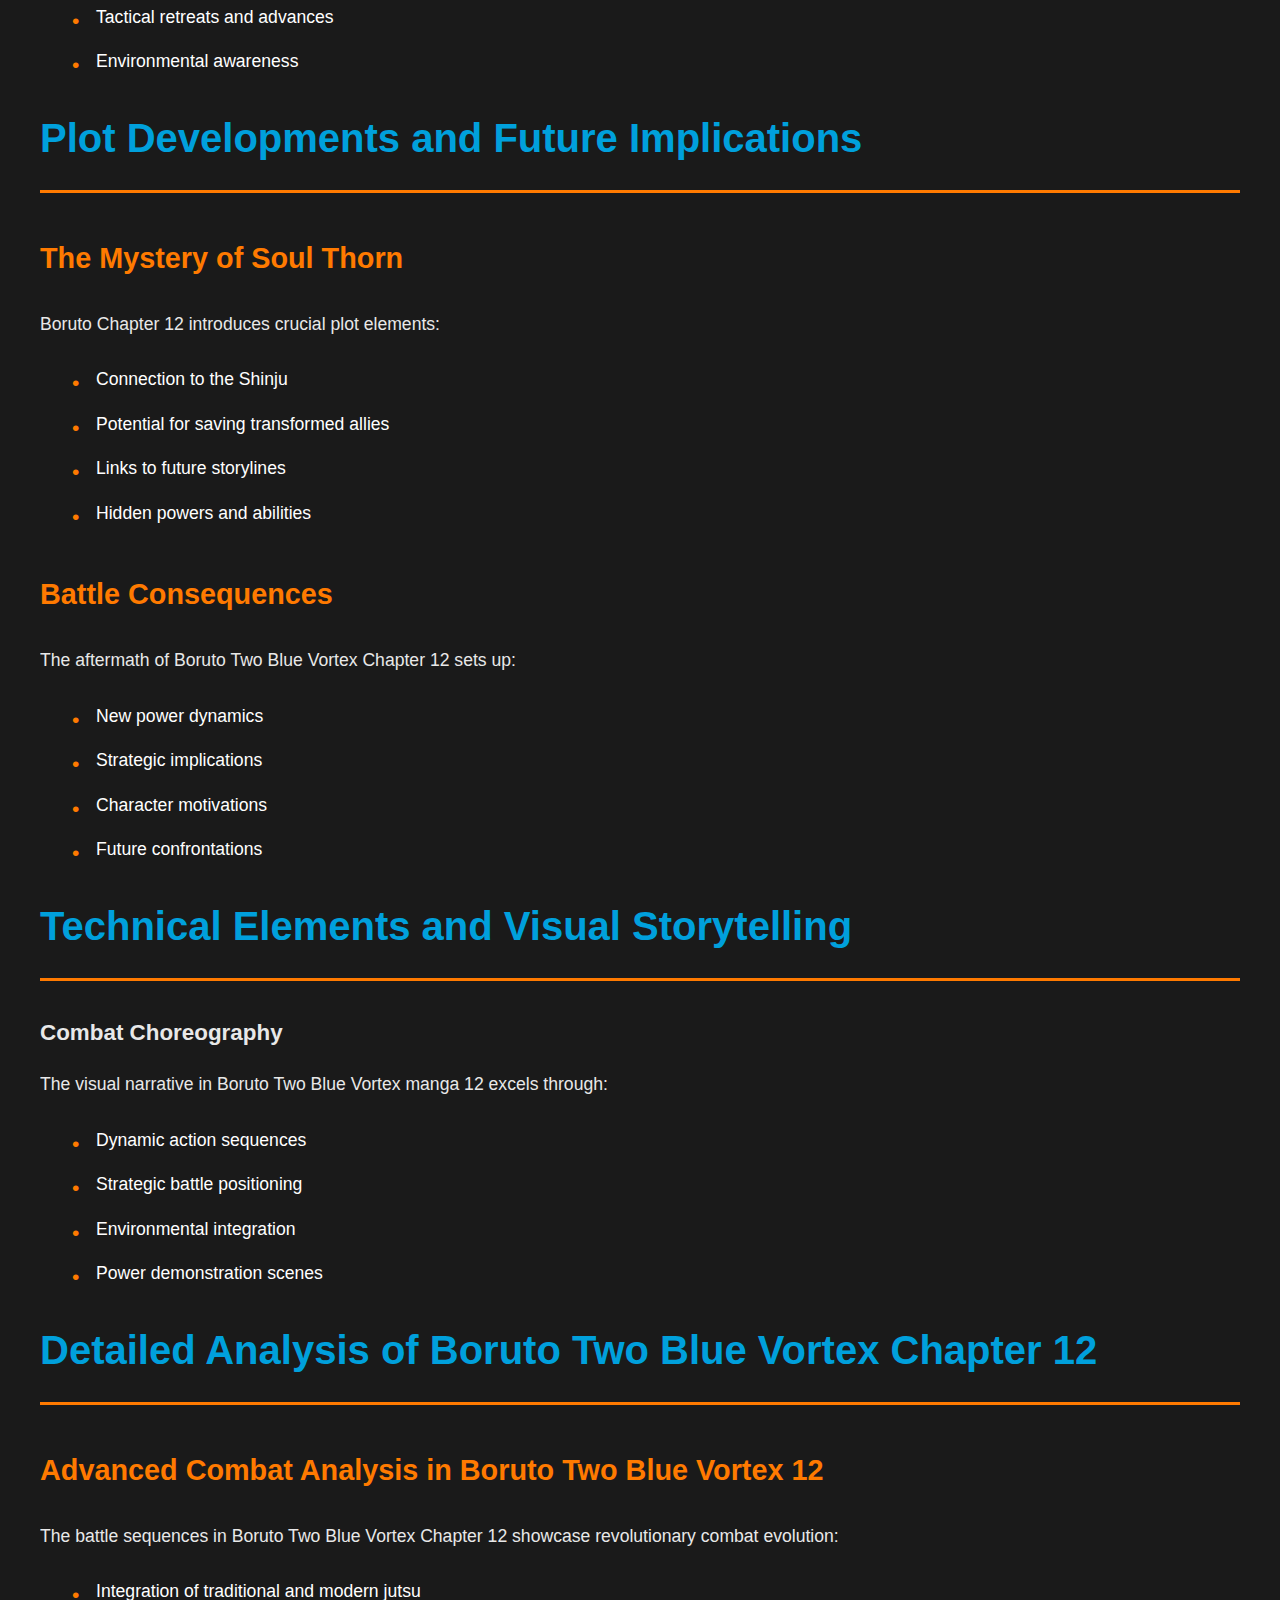
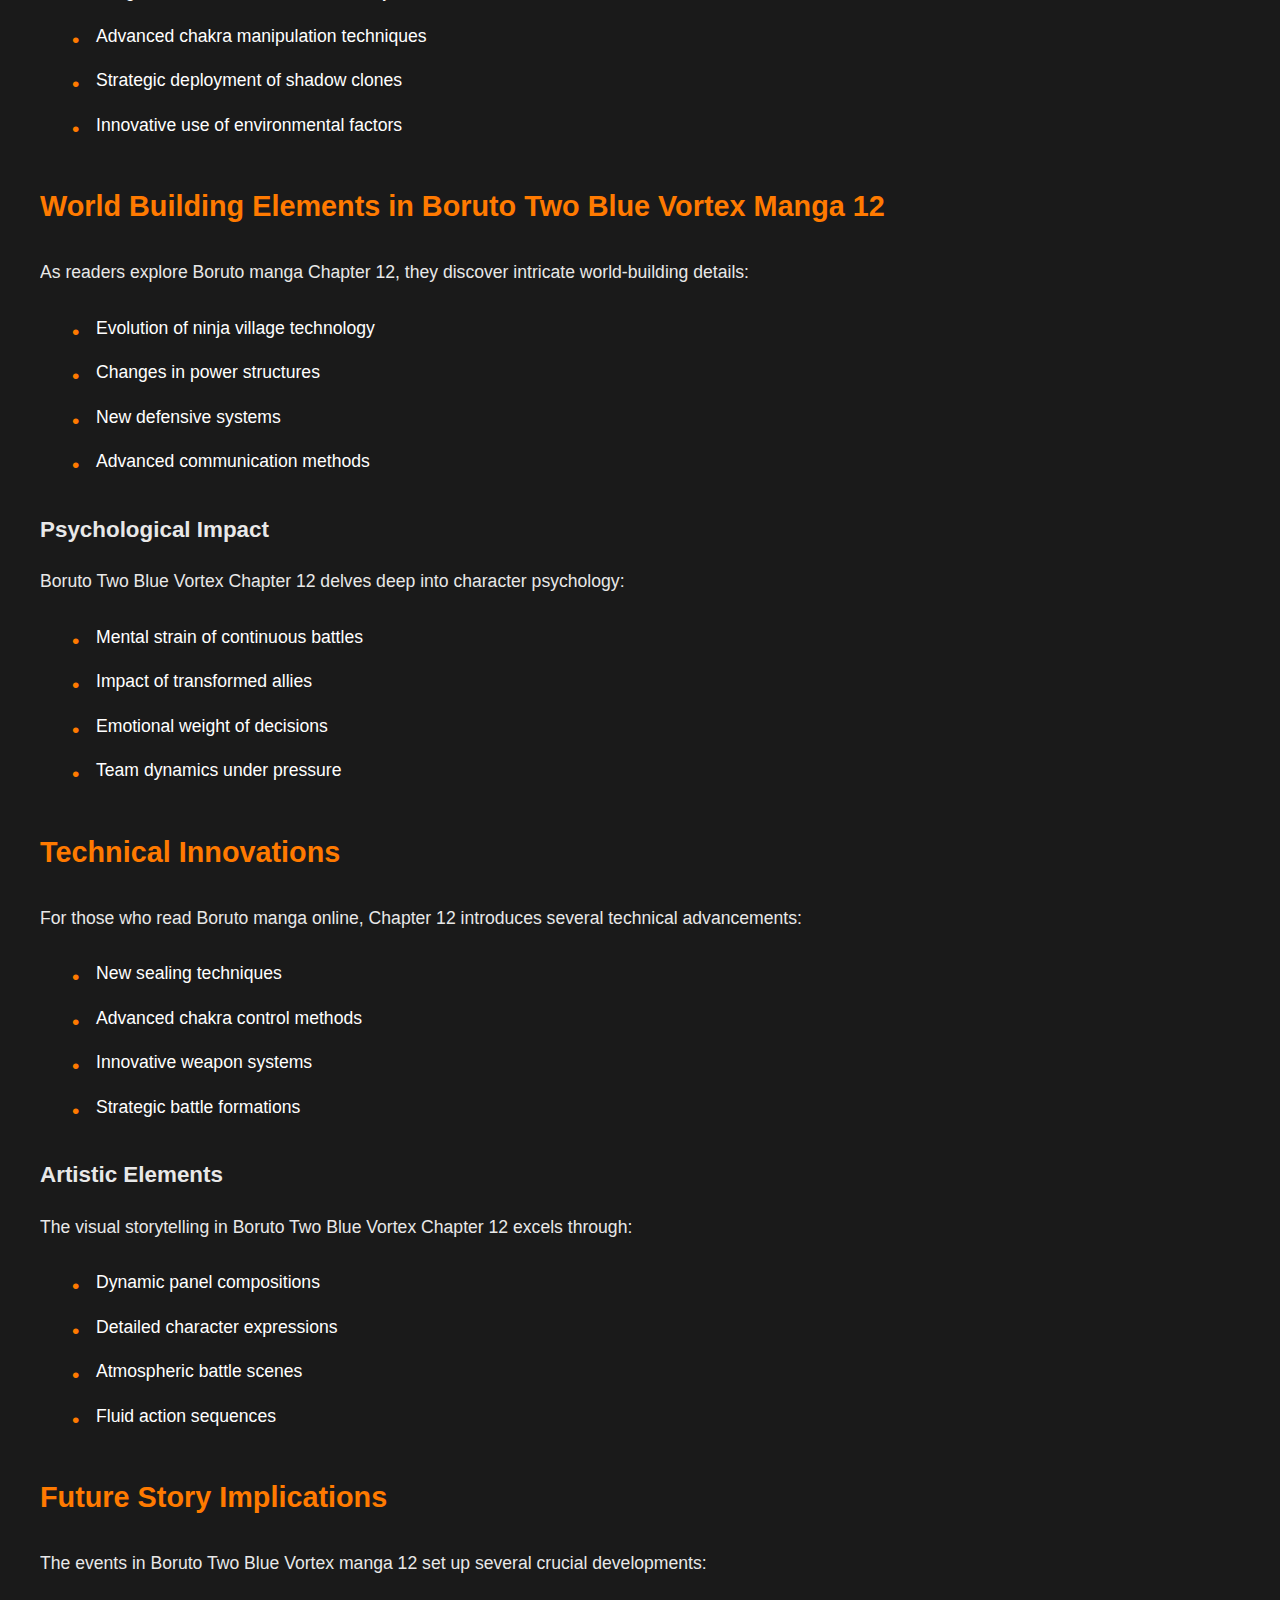
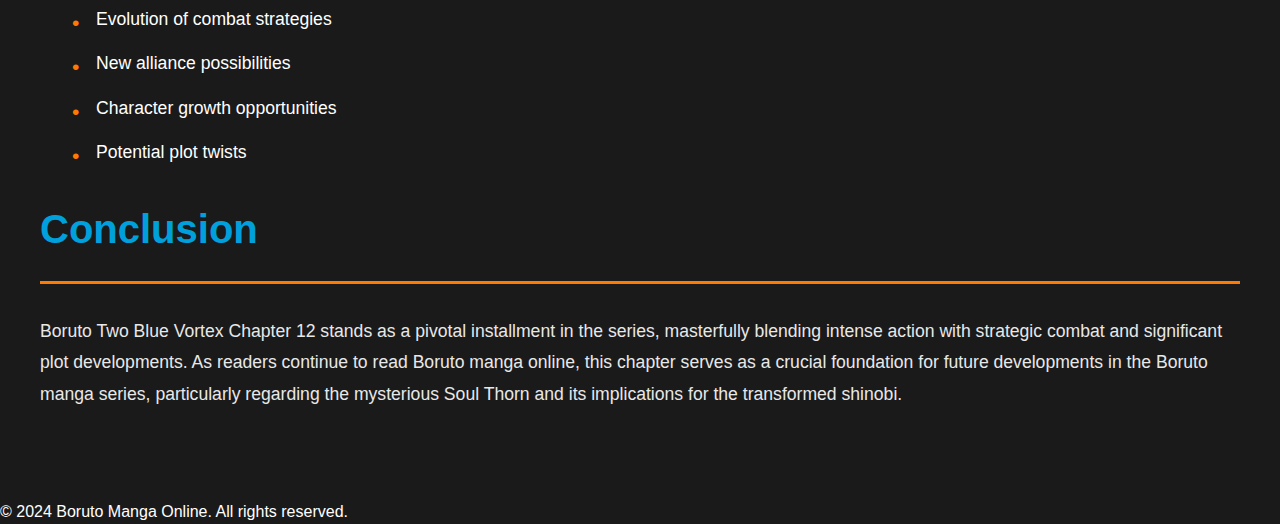
==== commit e9e6d4bb: "1" ====
--- a/chapter-12/index.html
+++ b/chapter-12/index.html
@@ -38,7 +38,7 @@
 <!-- Hero Section -->
 <section class="chapter-hero">
     <div class="container">
-        <h1 class="chapter-title">BORUTO Manga Chapter 12</h1>
+        <h1 class="chapter-title">Boruto Two Blue Vortex Manga Chapter 12</h1>
     </div>
 </section>
 
@@ -89,7 +89,7 @@
                 </div>
 
                 <div class="reader-navigation">
-                    <a href="/"><button class="prev-page">Previous Page</button></a>
+                    <a href="../chapter-11/"><button class="prev-page">Previous Page</button></a>
                     <a href="../chapter-13/"><button class="next-page">Next Page</button></a>
                 </div>
             </div>
